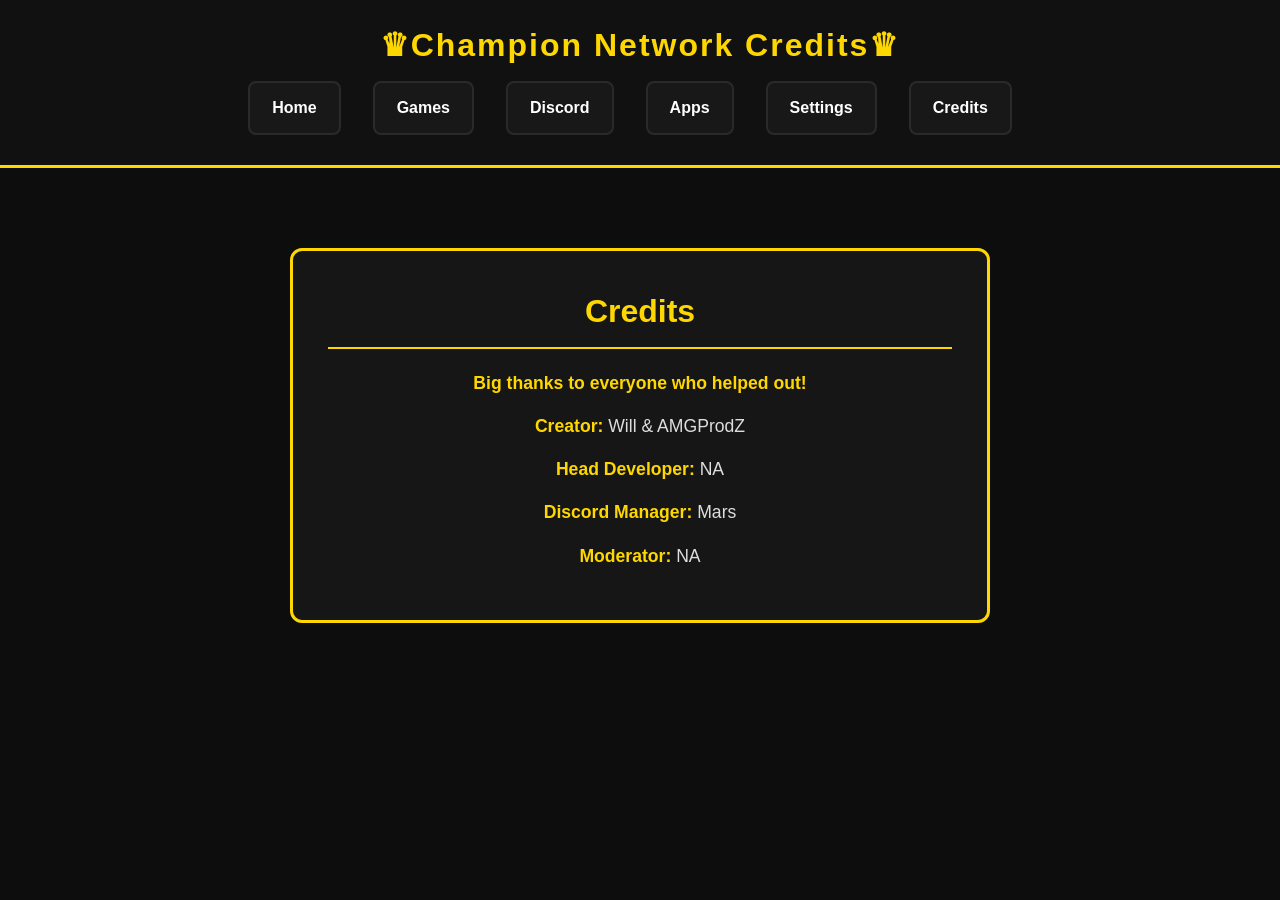
==== public/credits.html @ c09d5474 "credits html" ====
<!DOCTYPE html>
<html>
  <head>
    <title>Champion Network Credits</title>
    <link rel="stylesheet" href="css/style.css">
    <link rel="stylesheet" href="css/credits.css">
  </head>
      <body>
        <header>
          <h1><strong>♛Champion Network Credits♛</strong></h1>
            <nav>
    <a href="index.html">Home</a>
    <a href="games.html">Games</a>
    <a href="https://discord.gg/W7xVcCMEdU" target="_blank">Discord</a>
    <a href="apps.html">Apps</a>
    <a href="settings.html">Settings</a>
    <a href="credits.html">Credits</a>
          </nav>
        </header>
        <div class="credits-box">
    <h2>Credits</h2>
          <p><strong>Big thanks to everyone who helped out!</strong></p>
    <p><strong>Creator:</strong> Will & AMGProdZ</p>
          <p><strong>Head Developer:</strong> NA</p>
    <p><strong>Discord Manager:</strong> Mars</p>
    <p><strong>Moderator:</strong> NA</p>
        </div>
      </body>
</html>
---- public/css/style.css ----
*{margin:0;padding:0;box-sizing:border-box;}

body{
font-family:Arial,Helvetica,sans-serif;
background:#0d0d0d;
color:#fff;
line-height:1.6;
}

header{
background:#111;
padding:20px 40px;
border-bottom:3px solid #ffd700;
position:sticky;
top:0;
z-index:1000;
}

header h1{
color:#ffd700;
font-size:2rem;
letter-spacing:2px;
}

nav{
margin-top:10px;
}

nav a{
color:#fff;
text-decoration:none;
margin-right:20px;
padding:8px 14px;
border-radius:6px;
transition:.3s;
}

nav a:hover{
background:#ffd700;
color:#000;
}

.hero{
text-align:center;
padding:100px 20px;
background:linear-gradient(to bottom,#111,#1a1a1a);
}

.hero h2{
font-size:3rem;
color:#ffd700;
margin-bottom:15px;
}

.hero p{
color:#ccc;
font-size:1.1rem;
max-width:700px;
margin:auto;
}

.btn{
display:inline-block;
margin-top:25px;
padding:12px 24px;
background:#ffd700;
color:#000;
text-decoration:none;
font-weight:bold;
border-radius:8px;
transition:.3s;
}

.btn:hover{
transform:translateY(-3px);
background:#ffea4d;
}

.card-container{
display:grid;
grid-template-columns:repeat(auto-fit,minmax(280px,1fr));
gap:20px;
padding:50px;
}

.card{
background:#161616;
border:1px solid #2a2a2a;
border-left:4px solid #ffd700;
padding:25px;
border-radius:12px;
transition:.3s;
}

.card:hover{
transform:translateY(-5px);
border-color:#ffd700;
}

.card h3{
color:#ffd700;
margin-bottom:10px;
}

section{
padding:60px 40px;
}

section h2{
color:#ffd700;
margin-bottom:20px;
}

input,textarea{
width:100%;
padding:12px;
background:#1a1a1a;
color:#fff;
border:1px solid #333;
border-radius:6px;
margin-bottom:15px;
}

input:focus,textarea:focus{
outline:none;
border-color:#ffd700;
}

button{
background:#ffd700;
color:#000;
border:none;
padding:12px 20px;
border-radius:6px;
cursor:pointer;
font-weight:bold;
transition:.3s;
}

button:hover{
background:#ffea4d;
}

footer{
background:#111;
border-top:3px solid #ffd700;
text-align:center;
padding:25px;
color:#aaa;
}

::-webkit-scrollbar{
width:10px;
}

::-webkit-scrollbar-track{
background:#111;
}

::-webkit-scrollbar-thumb{
background:#ffd700;
border-radius:10px;
}

::-webkit-scrollbar-thumb:hover{
background:#ffea4d;
}
---- public/css/credits.css ----
.credits-box{
max-width:700px;
margin:80px auto;
padding:35px;
background:#161616;
border:3px solid #ffd700;
border-radius:12px;
text-align:center;
transition:.3s;
}

.credits-box h2{
color:#ffd700;
font-size:2rem;
margin-bottom:20px;
padding-bottom:10px;
border-bottom:2px solid #ffd700;
}

.credits-box p{
color:#ddd;
font-size:1.1rem;
margin:15px 0;
}

.credits-box strong{
color:#ffd700;
}

header{
text-align:center;
}
nav:first-of-type{
display:flex;
justify-content:center;
flex-wrap:wrap;
gap:12px;
margin-bottom:10px;
}

nav a{
display:inline-block;
background:#181818;
border:2px solid #2a2a2a;
padding:12px 22px;
border-radius:8px;
font-weight:700;
color:#fff;
text-decoration:none;
transition:.2s;
}

nav a:hover{
background:#222;
border-color:#ffd700;
color:#fff;
transform:translateY(-2px);
}
@media(max-width:768px){
.credits-box{
width:90%;
margin:50px auto;
padding:25px;
}

.credits-box h2{
font-size:1.7rem;
}

.credits-box p{
font-size:1rem;
}
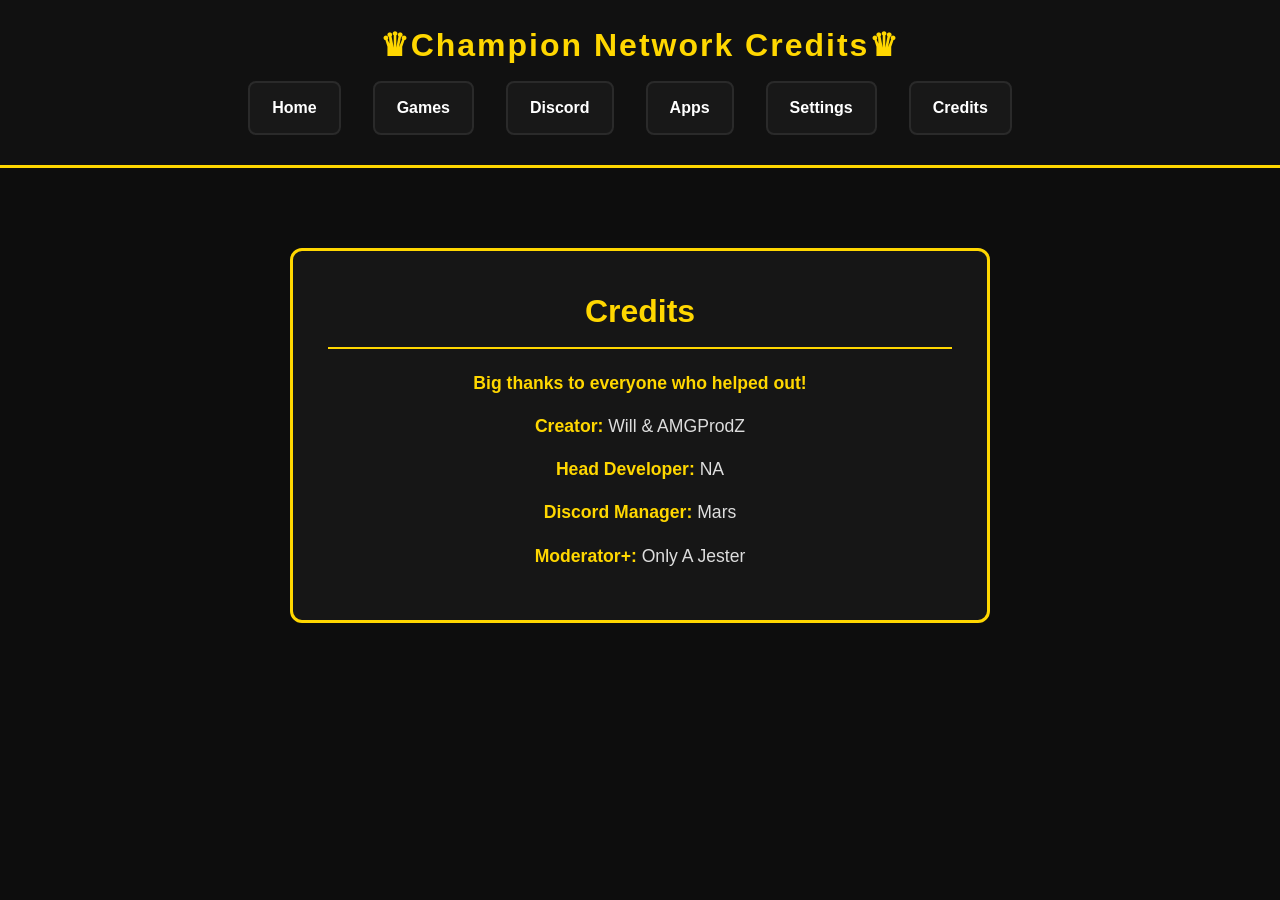
==== commit 681a74af: "add jester" ====
--- a/public/credits.html
+++ b/public/credits.html
@@ -23,7 +23,7 @@
     <p><strong>Creator:</strong> Will & AMGProdZ</p>
           <p><strong>Head Developer:</strong> NA</p>
     <p><strong>Discord Manager:</strong> Mars</p>
-    <p><strong>Moderator:</strong> NA</p>
+    <p><strong>Moderator+:</strong> Only A Jester</p>
         </div>
       </body>
 </html>
